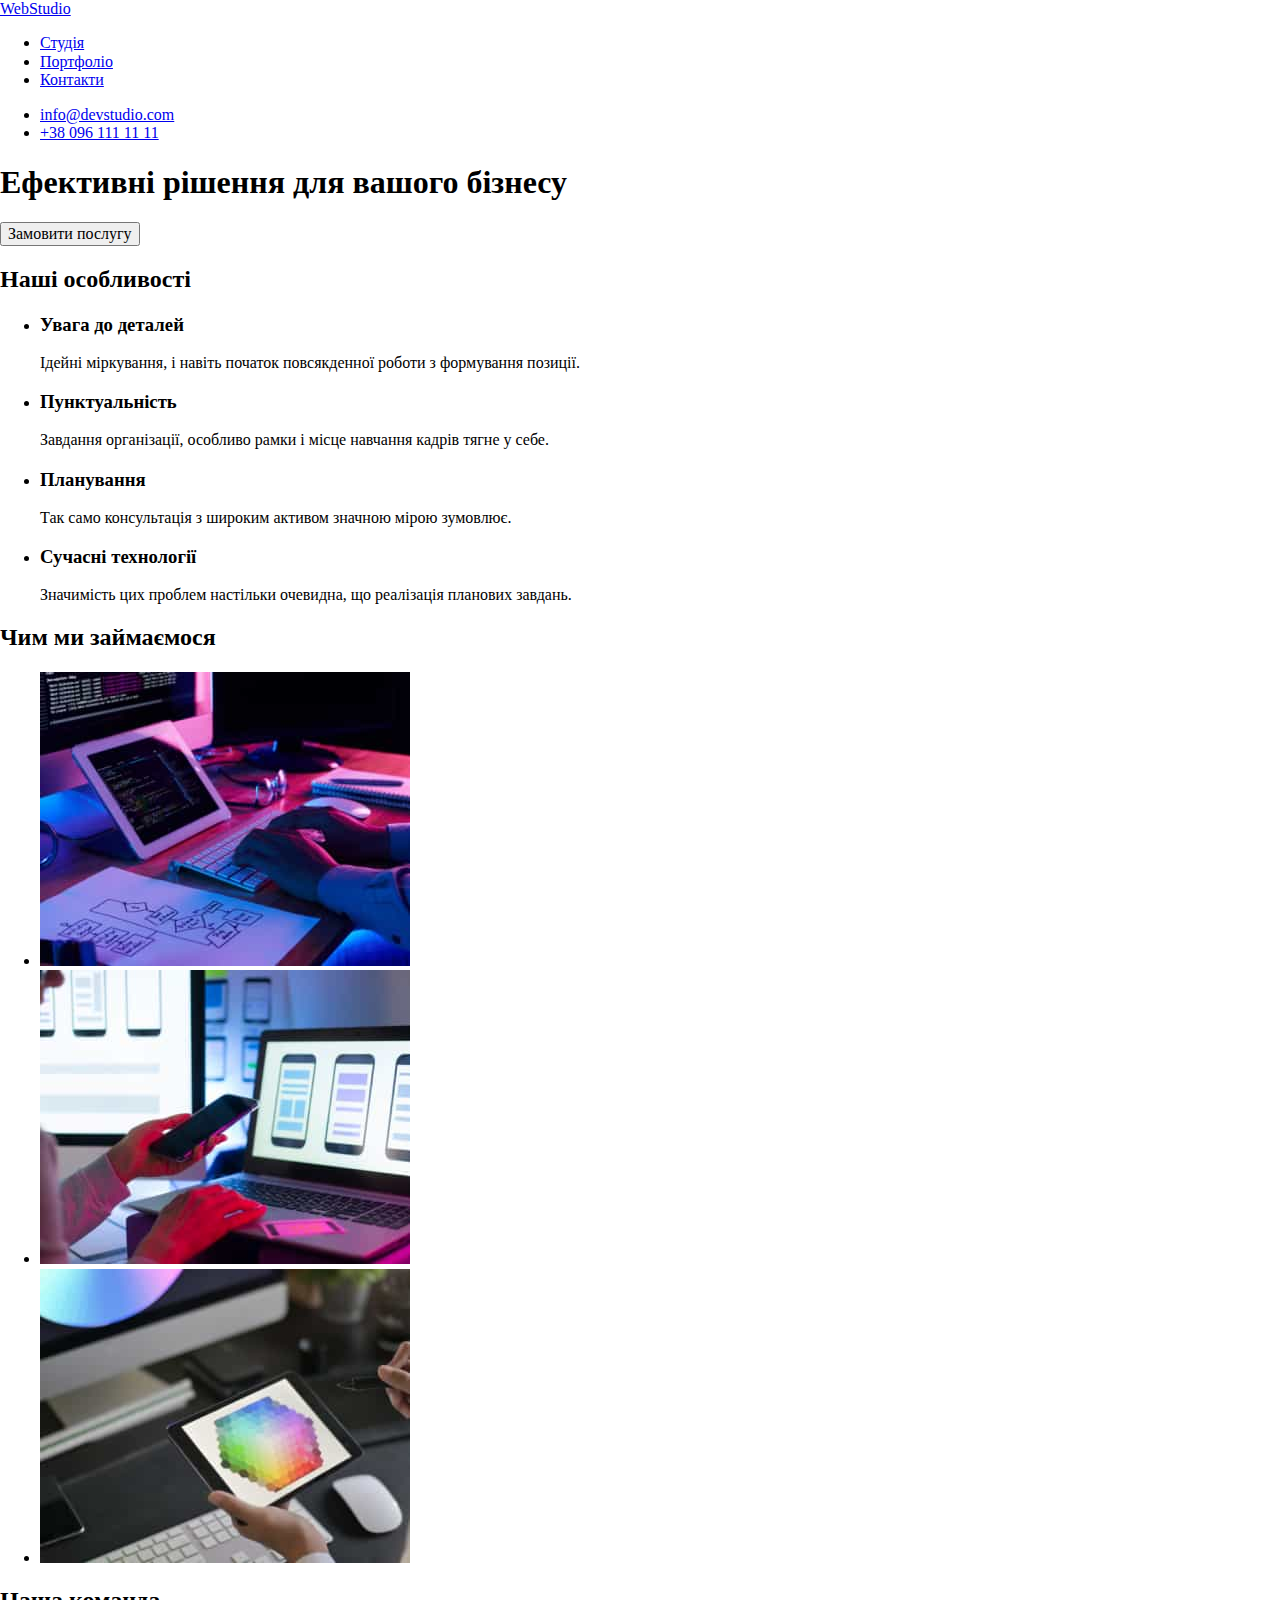
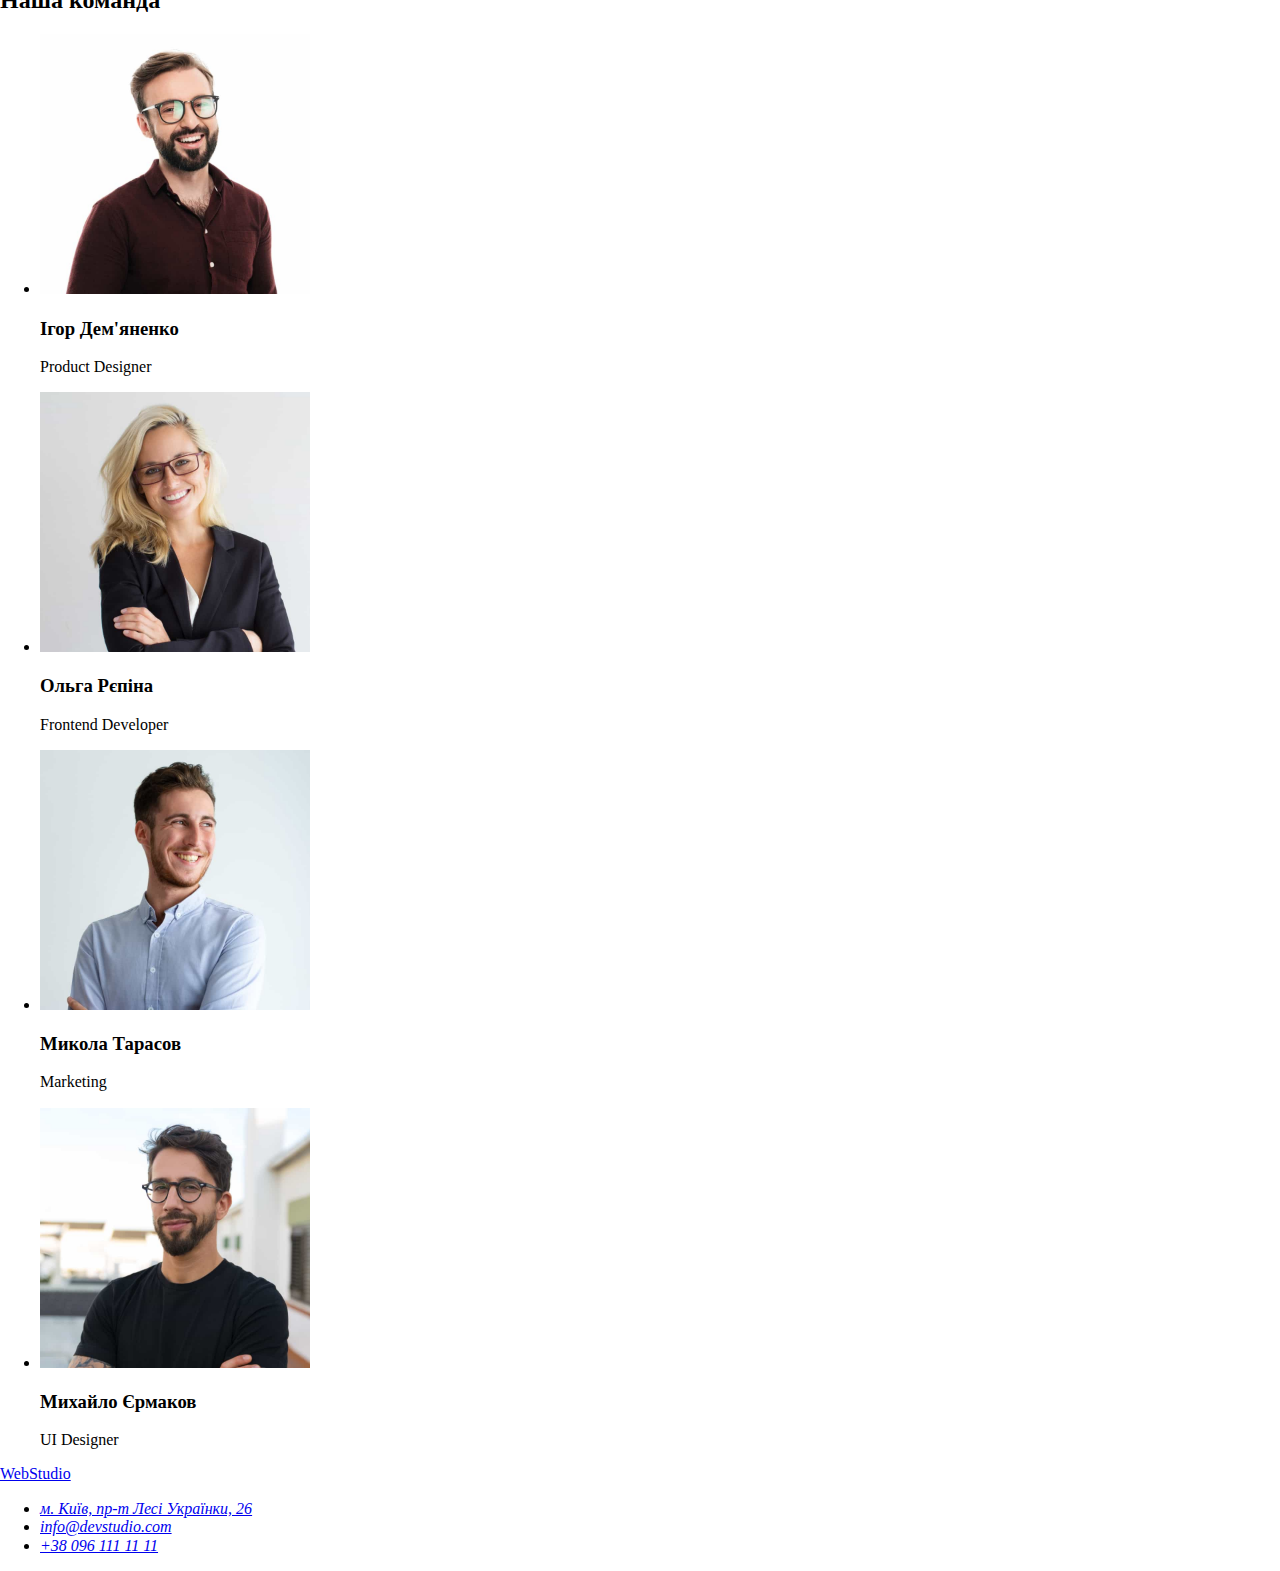
==== index.html @ aa43f4db "added changes" ====
<!--https://www.figma.com/file/1ehrLBauvVFu4mVhxsHzyZ/Web-Studio-(Version-2.1)?node-id=0%3A1-->
<!DOCTYPE html>
<html lang="uk">

<head>
    <meta charset="UTF-8">
    <meta http-equiv="X-UA-Compatible" content="IE=edge">
    <meta name="viewport" content="width=device-width, initial-scale=1.0">
    <link rel="stylesheet" href="./css/normalize.css">
    <link rel="stylesheet" href="./css/styles.css">
    <title>Document</title>
</head>

<body>
    <!-- Хедер -->
    <header>
        <nav>
            <a href="./index.html">WebStudio</a>
            <ul>
                <li><a href="./index.html">Студія</a></li>
                <li><a href="/portfolio.html">Портфоліо</a></li>
                <li><a href="#">Контакти</a></li>
            </ul>
            <ul>
                <li><a href="mailto:info@devstudio.com">info@devstudio.com</a></li>
                <li><a href="tel:+380961111111">+38 096 111 11 11</a></li>
            </ul>
        </nav>
    </header>
    
    <main>
        <!-- Герой -->
        <section>
            <h1>Ефективні рішення для вашого бізнесу</h1>
            <button type="button">Замовити послугу</button>
        </section>
        <!-- Наші особливості -->
        <section>
            <h2>Наші особливості</h2>
        <ul>
            <li>
                <h3>Увага до деталей</h3>
                <p>Ідейні міркування, і навіть початок повсякденної роботи з формування позиції.</p>
            </li>
            <li>
                <h3>Пунктуальність</h3>
                <p>Завдання організації, особливо рамки і місце навчання кадрів тягне у себе.</p>
            </li>
            <li>
                <h3>Планування</h3>
                <p>Так само консультація з широким активом значною мірою зумовлює.</p>
            </li>
            <li>
                <h3>Сучасні технології</h3>
                <p>Значимість цих проблем настільки очевидна, що реалізація планових завдань.</p>
            </li>
        </ul>
        </section>
        <!-- Чим ми займаємося -->
        <section>
                <h2>Чим ми займаємося</h2>
        <ul>
            <li><img src="./images/keyboard.jpeg" alt="Клавіатура" width="370"></li>
            <li><img src="./images/smartphone.jpeg" alt="Смартфон" width="370"></li>
            <li><img src="./images/tablet.jpeg" alt="Планшет" width="370"></li>
        </ul>
        </section>
        <!-- Наша команда -->
        <section>
        <h2>Наша команда</h2>
        <ul>
            <li>
                <img src="./images/demyanenko.jpeg" alt="Ігор Дем'яненко" width="270">
                <h3>Ігор Дем'яненко</h3>
                <p>Product Designer</p>
            </li>
            <li>
                <img src="./images/repina.jpeg" alt="Ольга Рєпіна" width="270">
                <h3>Ольга Рєпіна</h3>
                <p>Frontend Developer</p>
            </li>
            <li>
                <img src="./images/tarasov.jpeg" alt="Микола Тарасов" width="270">
                <h3>Микола Тарасов</h3>
                <p>Marketing</p>
            </li>
            <li>
                <img src="./images/ermakov.jpeg" alt="Михайло Єрмаков" width="270">
                <h3>Михайло Єрмаков</h3>
                <p>UI Designer</p>
            </li>
        </ul>
        </section>
    </main>
    <!-- Футер -->
    <footer>
        <a href="./index.html">WebStudio</a>
        <address>
            <ul>
                <li><a href="https://www.google.com/maps/place/Lesi+Ukrainky+Blvd,+26,+Kyiv,+02000/@50.4265807,30.5383858,17z/data=!3m1!4b1!4m5!3m4!1s0x40d4cf0e033ecbe9:0x57a4dffefec77da0!8m2!3d50.4265807!4d30.5383858"
                        target="_blank" rel="noreferrer noopener nofollow">м. Київ, пр-т Лесі Українки, 26</a></li>
                <li><a href="mailto:info@devstudio.com">info@devstudio.com</a></li>
                <li><a href="tel:+380961111111">+38 096 111 11 11</a></li>
            </ul>
        </address>
    </footer>
</body>
</html>
---- css/styles.css ----
:root {
    
}


/*index.html*/


/*portfolio.html*/
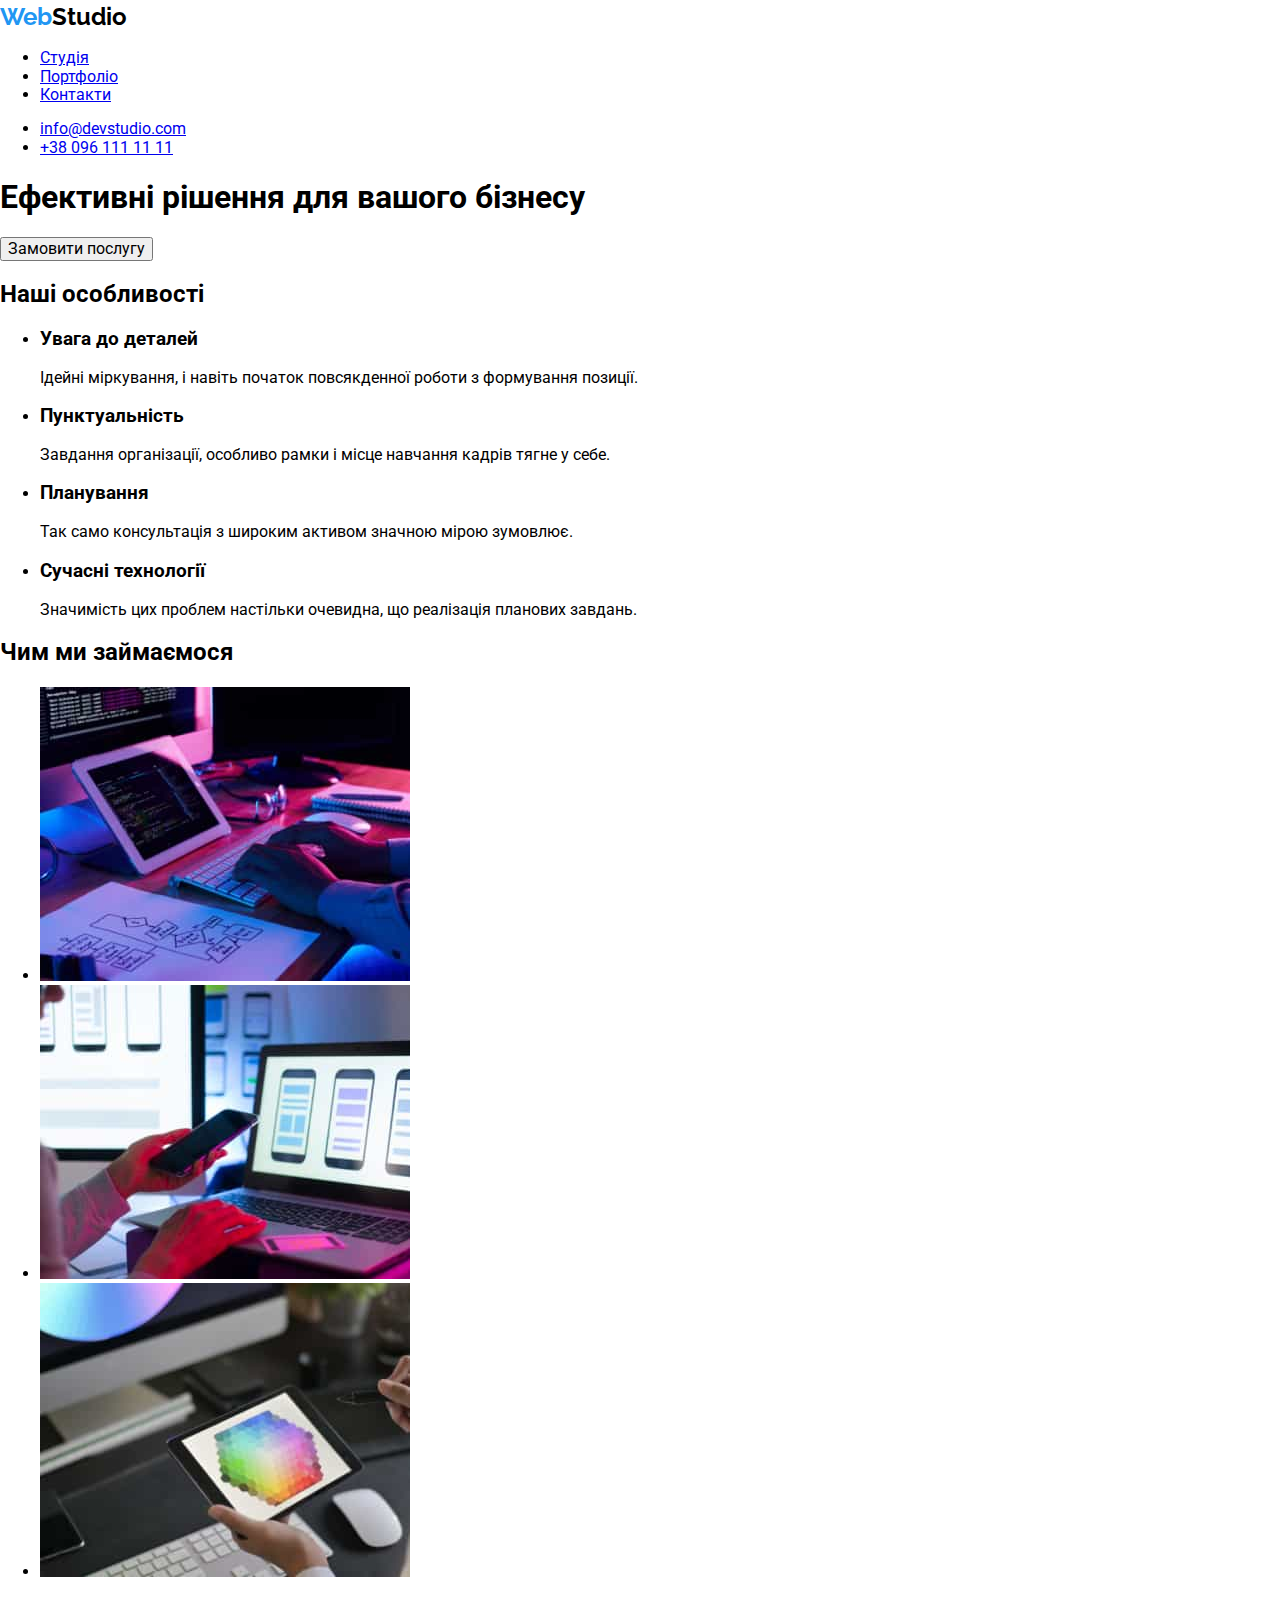
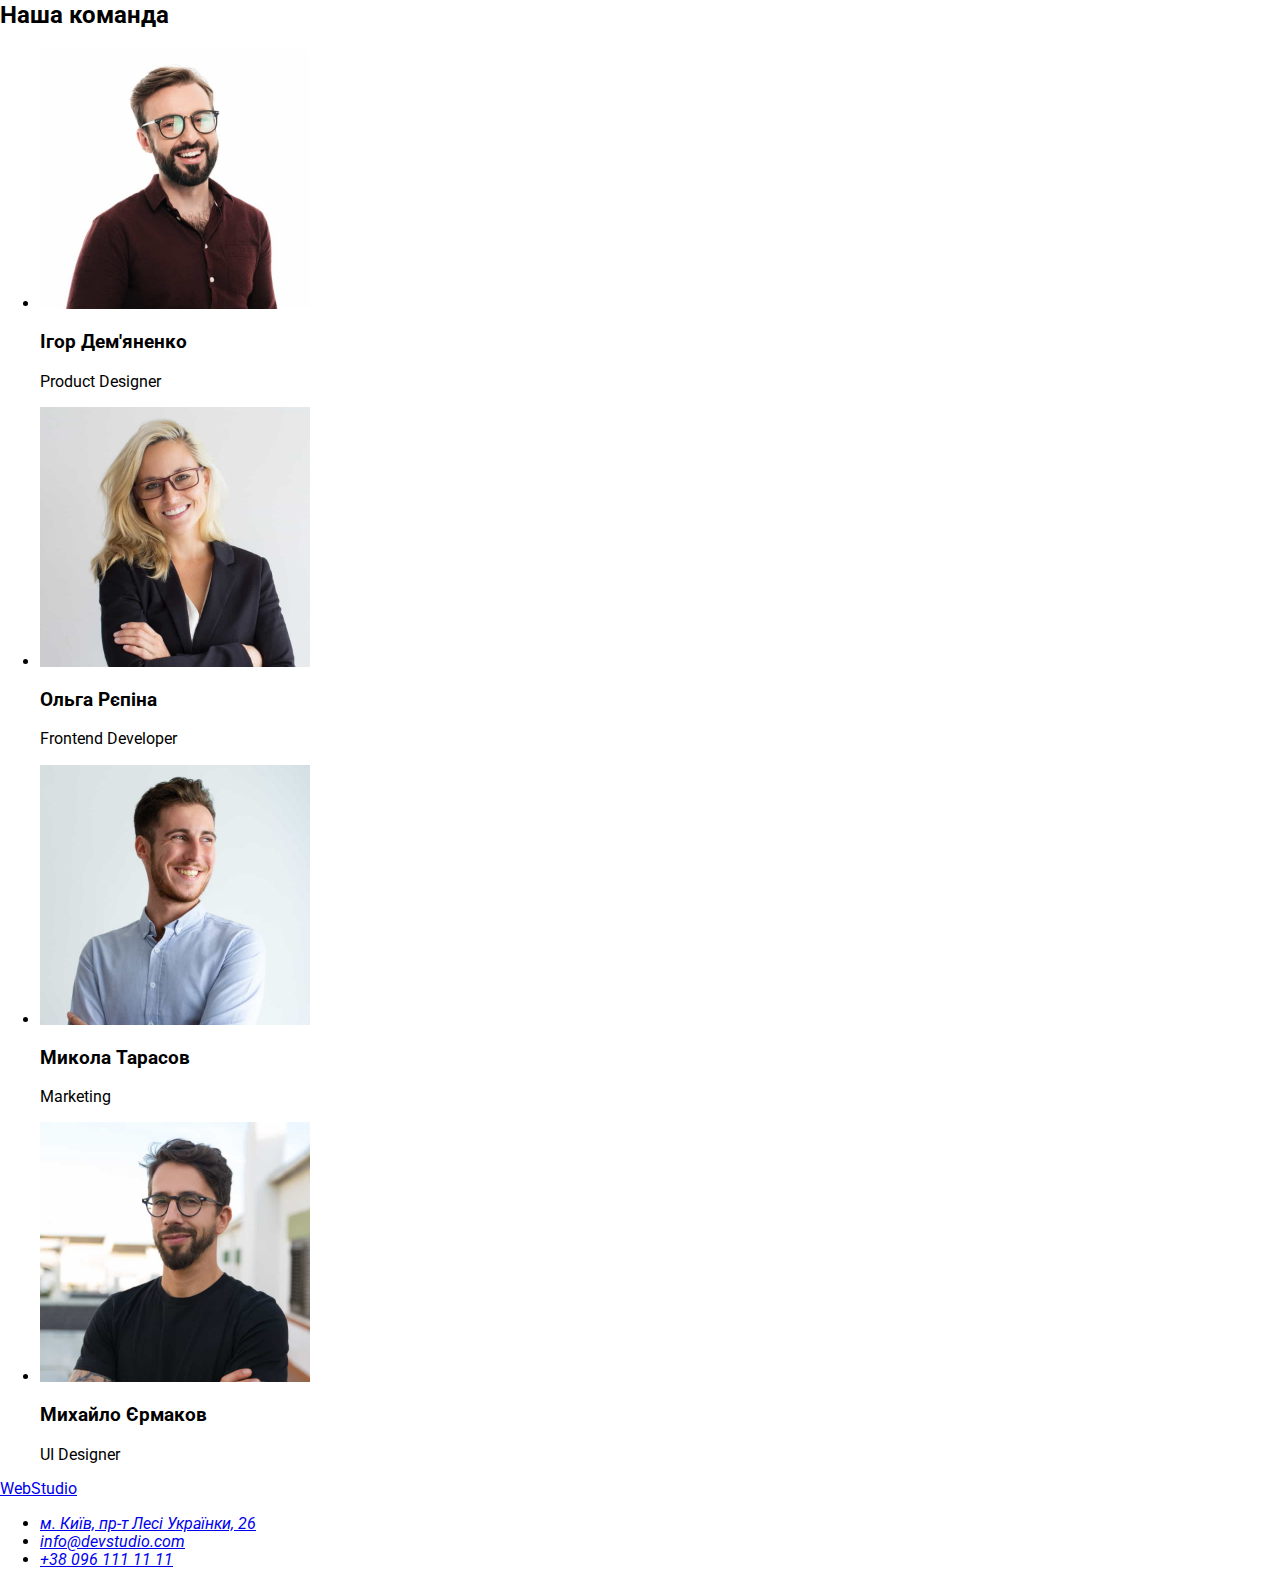
==== commit aff640d5: "css" ====
--- a/index.html
+++ b/index.html
@@ -7,6 +7,9 @@
     <meta http-equiv="X-UA-Compatible" content="IE=edge">
     <meta name="viewport" content="width=device-width, initial-scale=1.0">
     <link rel="stylesheet" href="./css/normalize.css">
+    <link rel="preconnect" href="https://fonts.googleapis.com">
+    <link rel="preconnect" href="https://fonts.gstatic.com" crossorigin>
+    <link href="https://fonts.googleapis.com/css2?family=Raleway:wght@700&family=Roboto:wght@400;500;700;900&display=swap" rel="stylesheet">
     <link rel="stylesheet" href="./css/styles.css">
     <title>Document</title>
 </head>
@@ -15,7 +18,7 @@
     <!-- Хедер -->
     <header>
         <nav>
-            <a href="./index.html">WebStudio</a>
+            <a href="./index.html" class="logo"><span class="logo-first-word">Web</span>Studio</a>
             <ul>
                 <li><a href="./index.html">Студія</a></li>
                 <li><a href="/portfolio.html">Портфоліо</a></li>
--- a/css/styles.css
+++ b/css/styles.css
@@ -1,9 +1,36 @@
-:root {
-    
+/* :root {
+
+} */
+
+body {
+font-family: 'Roboto', sans-serif;
 }
 
+/* Лого */
+.logo {
+    text-decoration: none;
+    font-family: 'Raleway', sans-serif;
+    font-weight: 700;
+    font-size: 24px;
+    line-height: 1.38;
+    color: #000000;
+}
+.logo-first-word {
+    color: #2196F3;
+}
 
-/*index.html*/
+/* Хедер */
 
 
-/*portfolio.html*/
+/* Футер */
+
+
+/* index.html */
+
+
+/* portfolio.html */
+
+/* font-family: 'Raleway',
+sans-serif;
+font-family: 'Roboto',
+sans-serif; */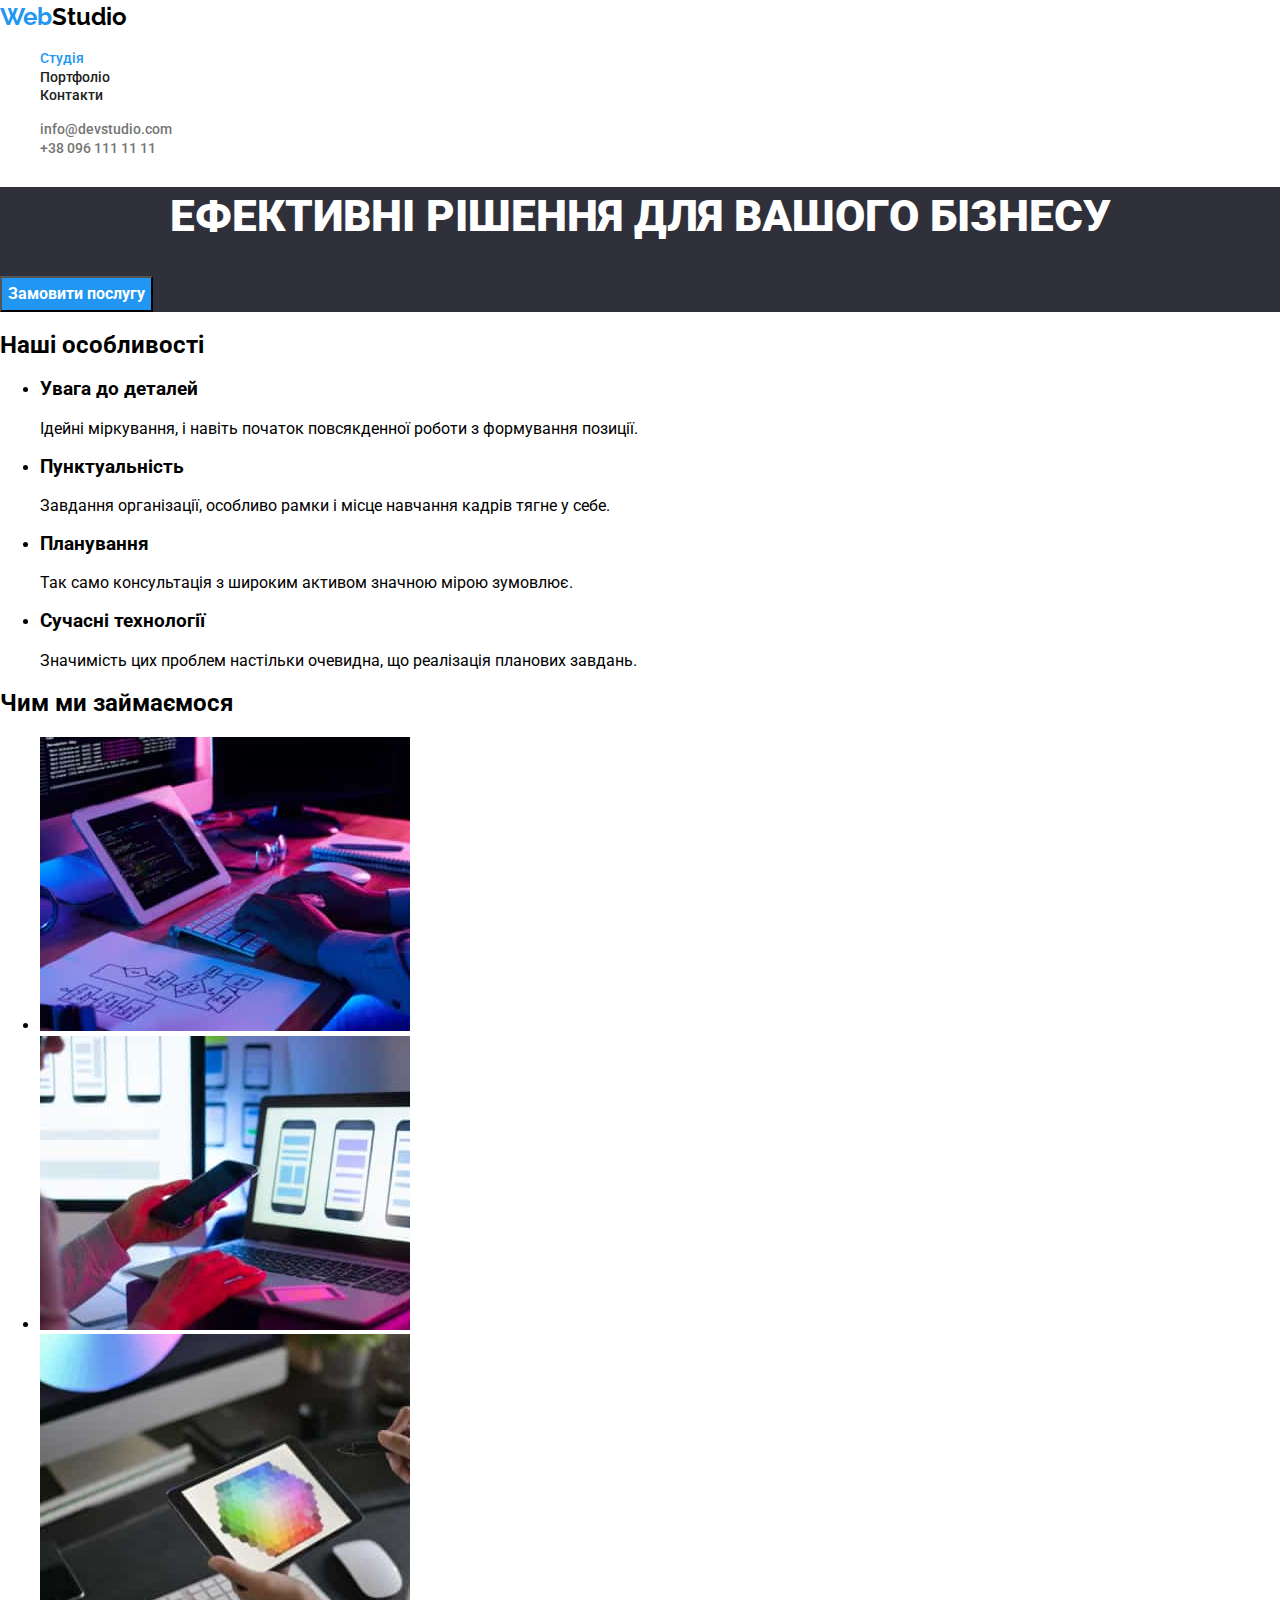
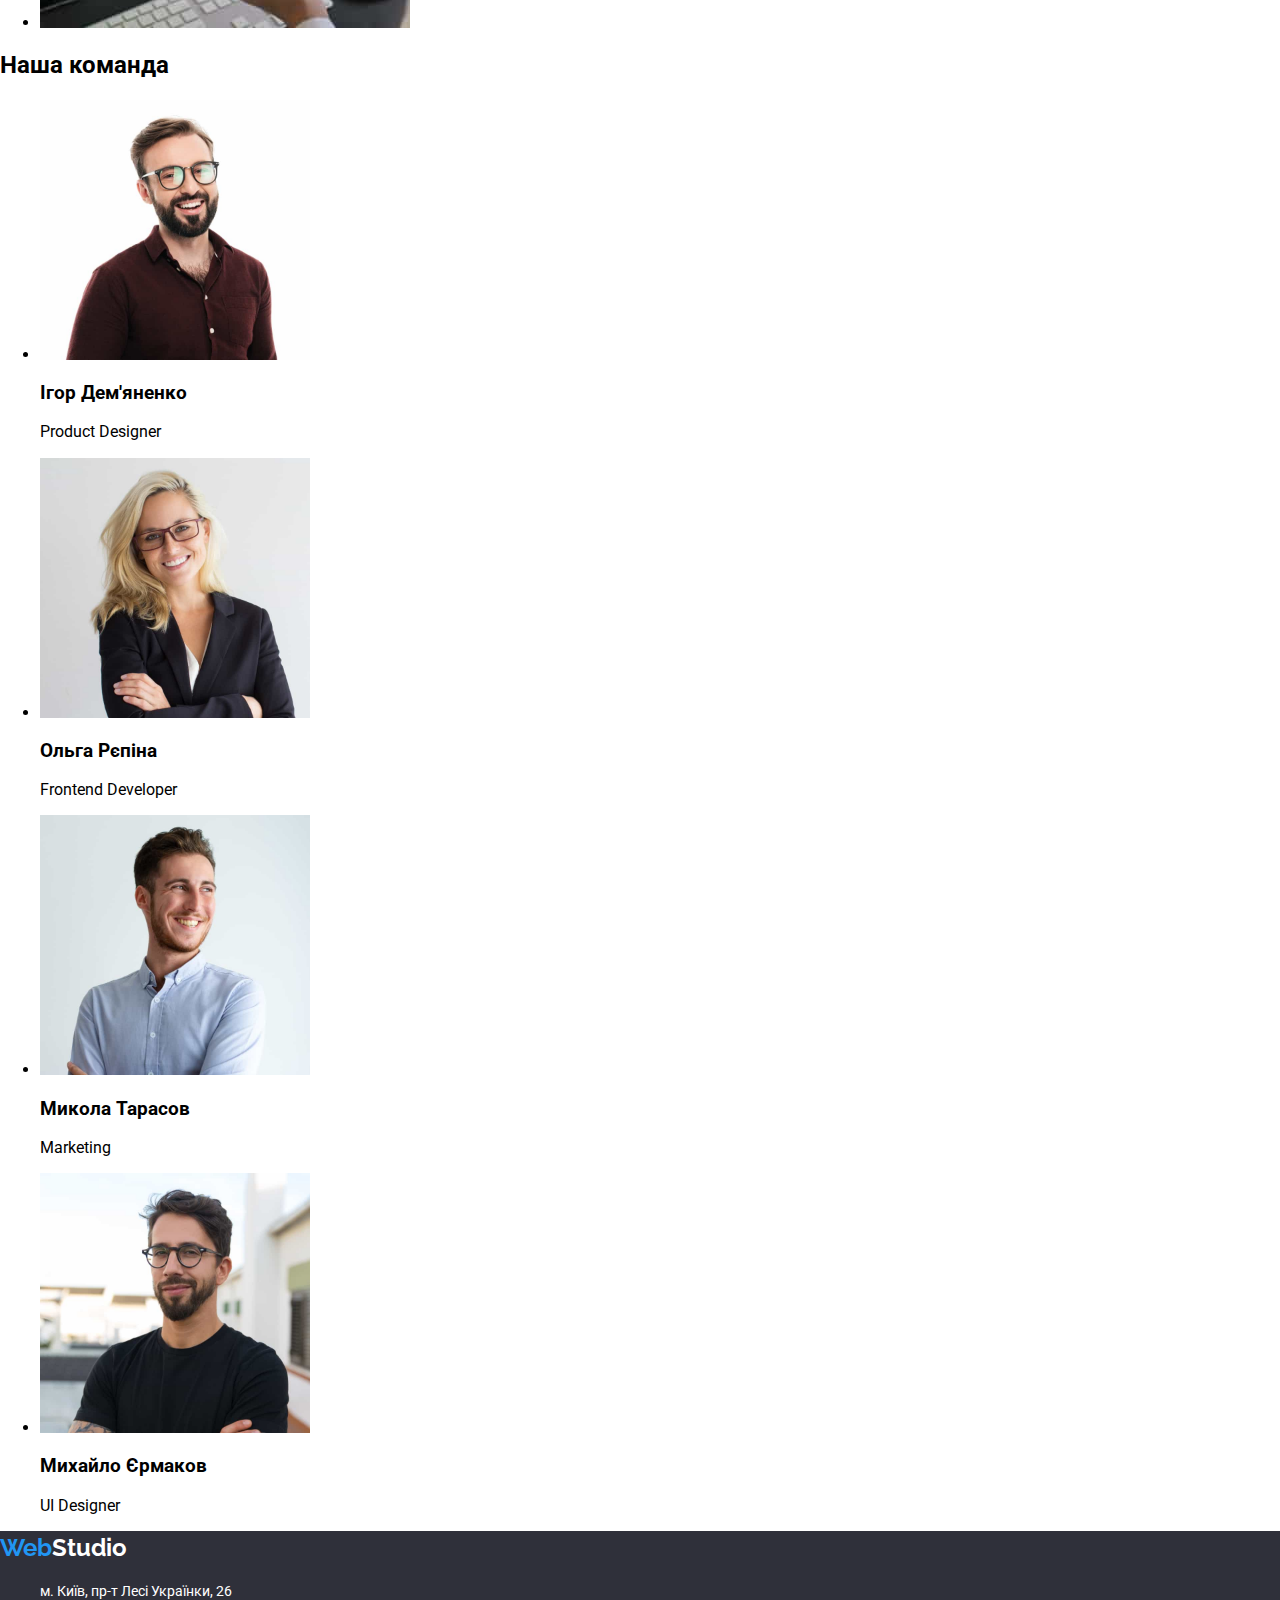
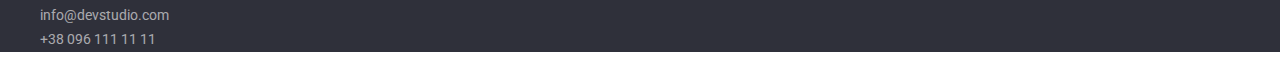
==== commit 9a3ea55b: "added styles" ====
--- a/index.html
+++ b/index.html
@@ -19,23 +19,23 @@
     <header>
         <nav>
             <a href="./index.html" class="logo"><span class="logo-first-word">Web</span>Studio</a>
-            <ul>
-                <li><a href="./index.html">Студія</a></li>
-                <li><a href="/portfolio.html">Портфоліо</a></li>
-                <li><a href="#">Контакти</a></li>
+            <ul class="header-link">
+                <li><a href="./index.html" class="header-link-nav current">Студія</a></li>
+                <li><a href="/portfolio.html" class="header-link-nav">Портфоліо</a></li>
+                <li><a href="#" class="header-link-nav">Контакти</a></li>
             </ul>
-            <ul>
-                <li><a href="mailto:info@devstudio.com">info@devstudio.com</a></li>
-                <li><a href="tel:+380961111111">+38 096 111 11 11</a></li>
+            <ul class="header-link">
+                <li><a href="mailto:info@devstudio.com" class="header-link-item">info@devstudio.com</a></li>
+                <li><a href="tel:+380961111111" class="header-link-item">+38 096 111 11 11</a></li>
             </ul>
         </nav>
     </header>
     
     <main>
         <!-- Герой -->
-        <section>
-            <h1>Ефективні рішення для вашого бізнесу</h1>
-            <button type="button">Замовити послугу</button>
+        <section class="title">
+            <h1 class="hero-title">Ефективні рішення для вашого бізнесу</h1>
+            <button type="button" class="hero-button">Замовити послугу</button>
         </section>
         <!-- Наші особливості -->
         <section>
@@ -95,15 +95,16 @@
         </ul>
         </section>
     </main>
+
     <!-- Футер -->
-    <footer>
-        <a href="./index.html">WebStudio</a>
+    <footer class="footer">
+        <a href="./index.html" class="logo"><span class="logo-first-word">Web</span><span class="logo-second-word">Studio</span></a>
         <address>
-            <ul>
+            <ul class="footer-link">
                 <li><a href="https://www.google.com/maps/place/Lesi+Ukrainky+Blvd,+26,+Kyiv,+02000/@50.4265807,30.5383858,17z/data=!3m1!4b1!4m5!3m4!1s0x40d4cf0e033ecbe9:0x57a4dffefec77da0!8m2!3d50.4265807!4d30.5383858"
-                        target="_blank" rel="noreferrer noopener nofollow">м. Київ, пр-т Лесі Українки, 26</a></li>
-                <li><a href="mailto:info@devstudio.com">info@devstudio.com</a></li>
-                <li><a href="tel:+380961111111">+38 096 111 11 11</a></li>
+                        target="_blank" rel="noreferrer noopener nofollow" class="footer-link-location">м. Київ, пр-т Лесі Українки, 26</a></li>
+                <li><a href="mailto:info@devstudio.com" class="footer-link-item">info@devstudio.com</a></li>
+                <li><a href="tel:+380961111111" class="footer-link-item">+38 096 111 11 11</a></li>
             </ul>
         </address>
     </footer>
--- a/css/styles.css
+++ b/css/styles.css
@@ -3,10 +3,10 @@
 } */
 
 body {
-font-family: 'Roboto', sans-serif;
+    font-family: 'Roboto', sans-serif;
 }
 
-/* Лого */
+/* Хедер */
 .logo {
     text-decoration: none;
     font-family: 'Raleway', sans-serif;
@@ -16,21 +16,93 @@
     color: #000000;
 }
 .logo-first-word {
+    color: #2196F3; 
+}
+.header-link {
+    list-style: none;
+}
+.header-link-nav {
+    text-decoration: none;
+    font-family: 'Roboto', sans-serif;
+    font-weight: 500;
+    font-size: 14px;
+    line-height: 1.17;
+    color: #212121;
+}
+.header-link-nav:hover, .header-link-nav:focus {
+    color: #2196F3;
+}
+.header-link-item {
+    text-decoration: none;
+    font-family: 'Roboto', sans-serif;
+    font-weight: 500;
+    font-size: 14px;
+    line-height: 1.17;
+    color: #757575;
+}
+.header-link-item:hover, .header-link-item:focus {
+    color: #2196F3;
+}
+.header-link-nav.current {
     color: #2196F3;
 }
 
-/* Хедер */
-
-
 /* Футер */
-
+.footer {
+    background-color: #2F303A;;
+}
+.logo-second-word {
+    color: #FFFFFF;
+}
+.footer-link {
+    list-style: none;
+    font-style: normal;
+}
+.footer-link-location {
+    text-decoration: none;
+    font-family: 'Roboto', sans-serif;
+    font-weight: 400;
+    font-size: 14px;
+    line-height: 1.71;
+    color: #FFFFFF;
+}
+.footer-link-item {
+    text-decoration: none;
+    font-family: 'Roboto', sans-serif;
+    font-weight: 400;
+    font-size: 14px;
+    line-height: 1.71;
+    color: #FFFFFF99;
+}
+.footer-link-location:hover, .footer-link-location:focus {
+    color: #2196F3;
+}
+.footer-link-item:hover, .footer-link-item:focus {
+    color: #2196F3;
+}
 
 /* index.html */
-
+.title {
+    background-color: #2F303A;
+}
+.hero-title {
+    text-transform: uppercase;
+    text-align: center;
+    font-family: 'Roboto', sans-serif;
+    font-weight: 900;
+    font-size: 44px;
+    line-height: 1.36;
+    color: #FFFFFF;
+}
+.hero-button {
+    cursor: pointer;
+    font-family: 'Roboto', sans-serif;
+    font-weight: 700;
+    font-size: 16px;
+    line-height: 1.88;
+    color: #FFFFFF;
+    background-color: #2196F3;
+}
 
 /* portfolio.html */
 
-/* font-family: 'Raleway',
-sans-serif;
-font-family: 'Roboto',
-sans-serif; */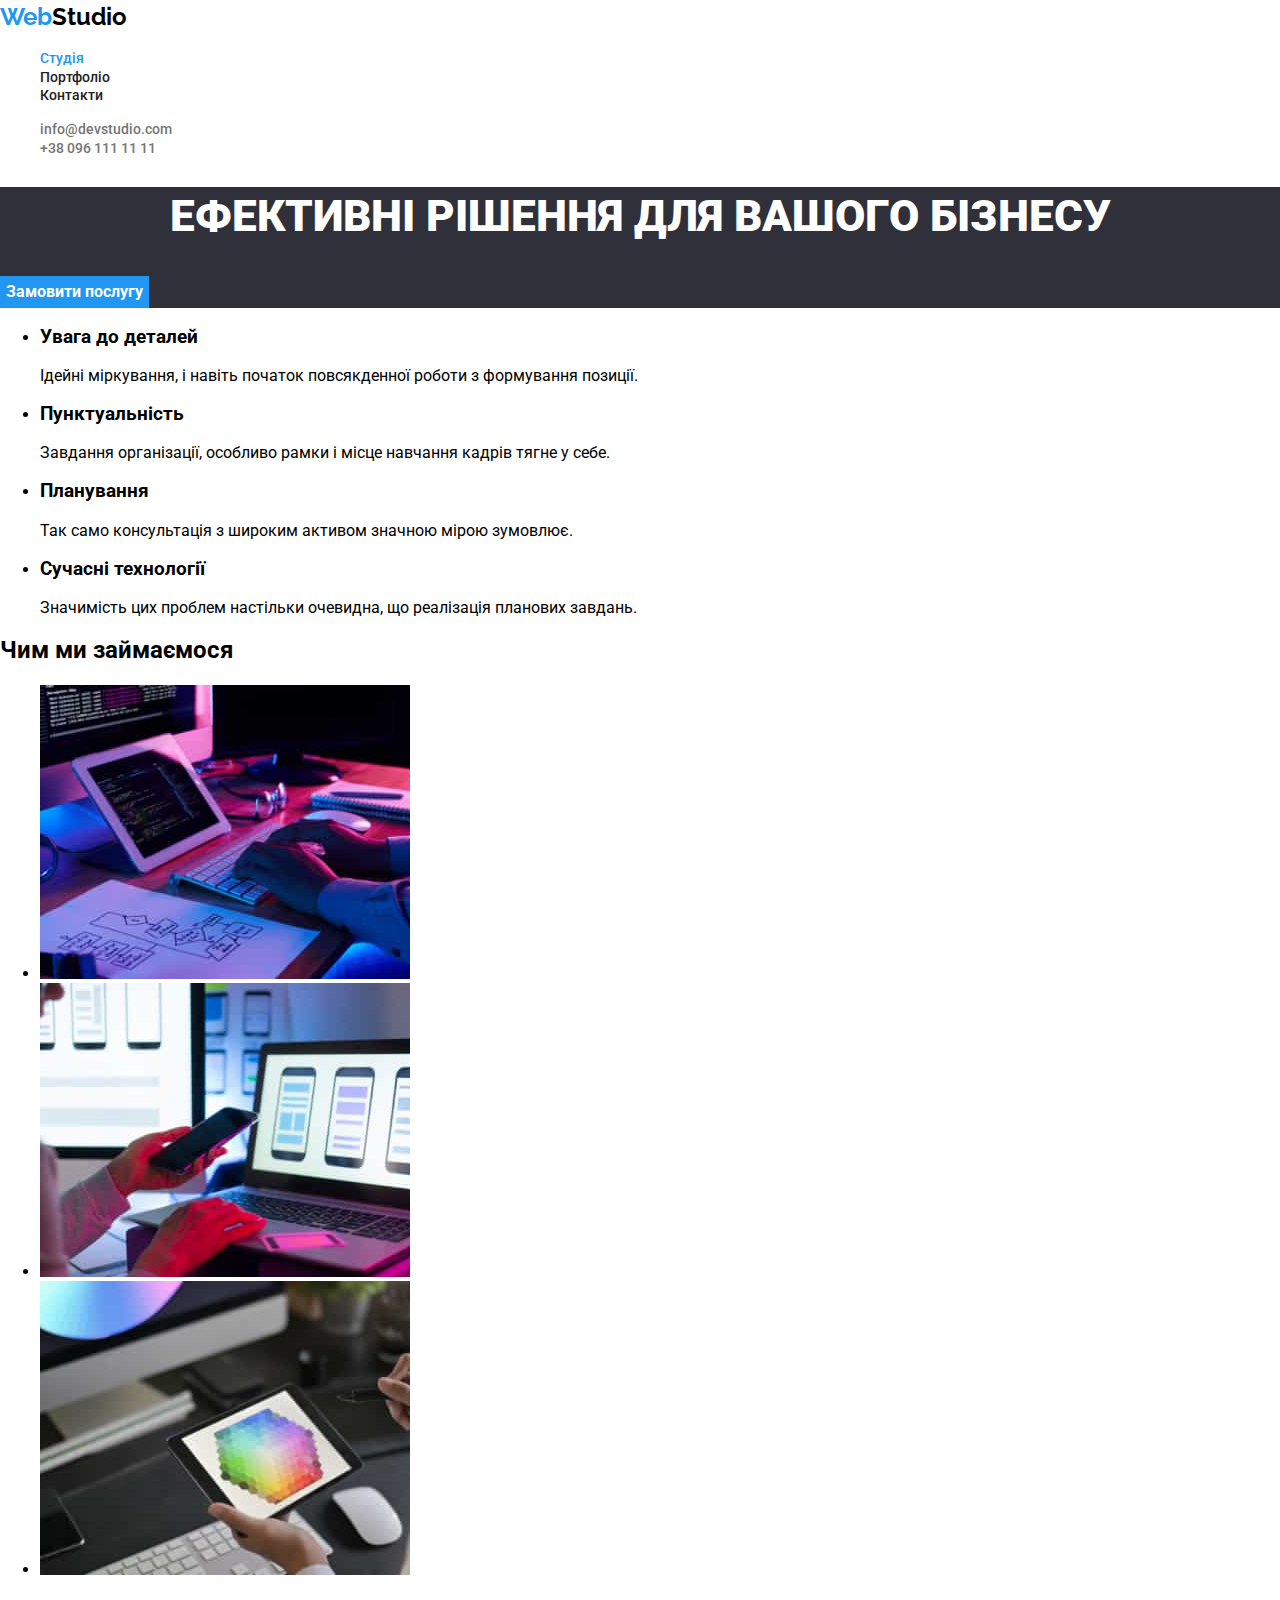
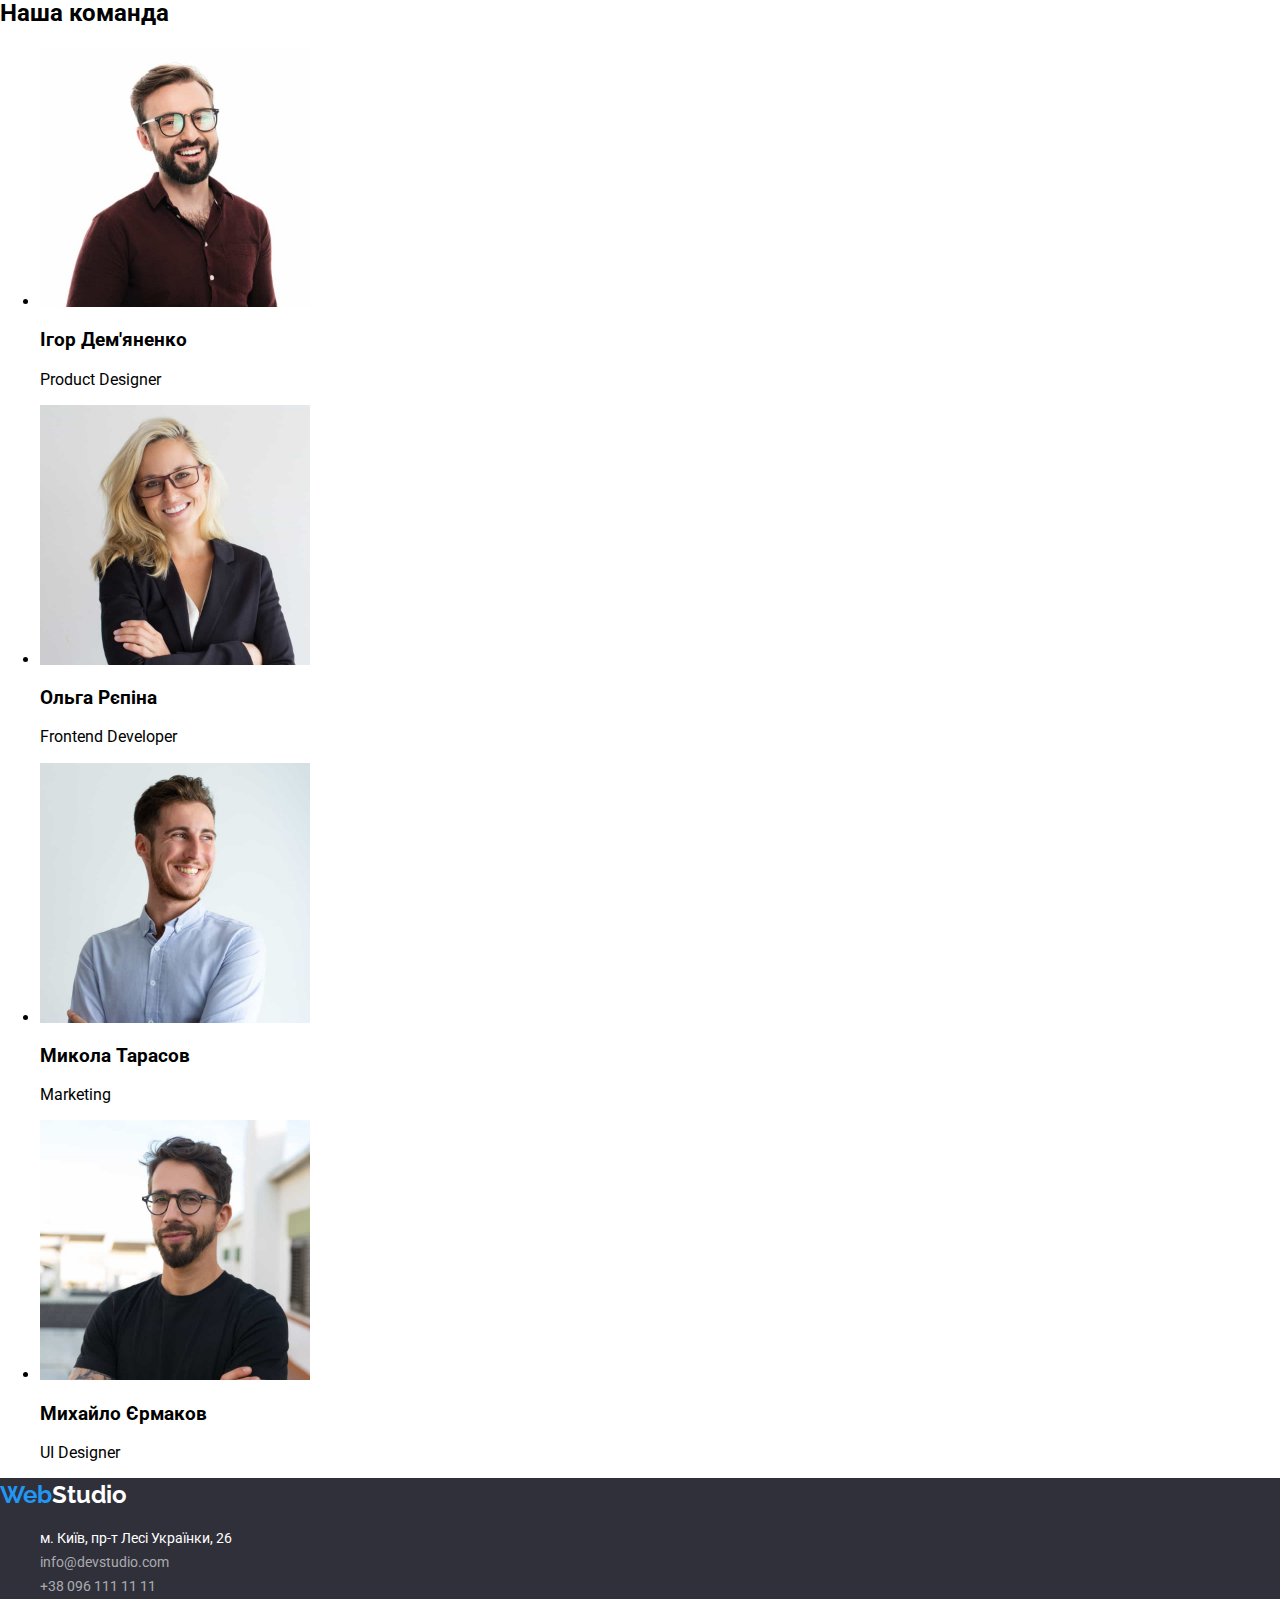
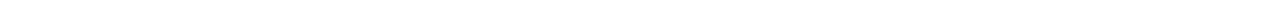
==== commit 194a9a53: "changes" ====
--- a/index.html
+++ b/index.html
@@ -39,7 +39,7 @@
         </section>
         <!-- Наші особливості -->
         <section>
-            <h2>Наші особливості</h2>
+            <h2 class="visually-hidden">Наші особливості</h2>
         <ul>
             <li>
                 <h3>Увага до деталей</h3>
--- a/css/styles.css
+++ b/css/styles.css
@@ -96,6 +96,7 @@
 }
 .hero-button {
     cursor: pointer;
+    border: none;
     font-family: 'Roboto', sans-serif;
     font-weight: 700;
     font-size: 16px;
@@ -103,6 +104,26 @@
     color: #FFFFFF;
     background-color: #2196F3;
 }
+.hero-button:hover, .hero-button:focus {
+    background-color: #188CE8;
+}
+.visually-hidden {
+    position: absolute;
+    white-space: nowrap;
+    width: 1px;
+    height: 1px;
+    overflow: hidden;
+    border: 0;
+    padding: 0;
+    clip: rect(0 0 0 0);
+    clip-path: inset(50%);
+    margin: -1px;
+}
+
+
+
+
+
 
 /* portfolio.html */
 
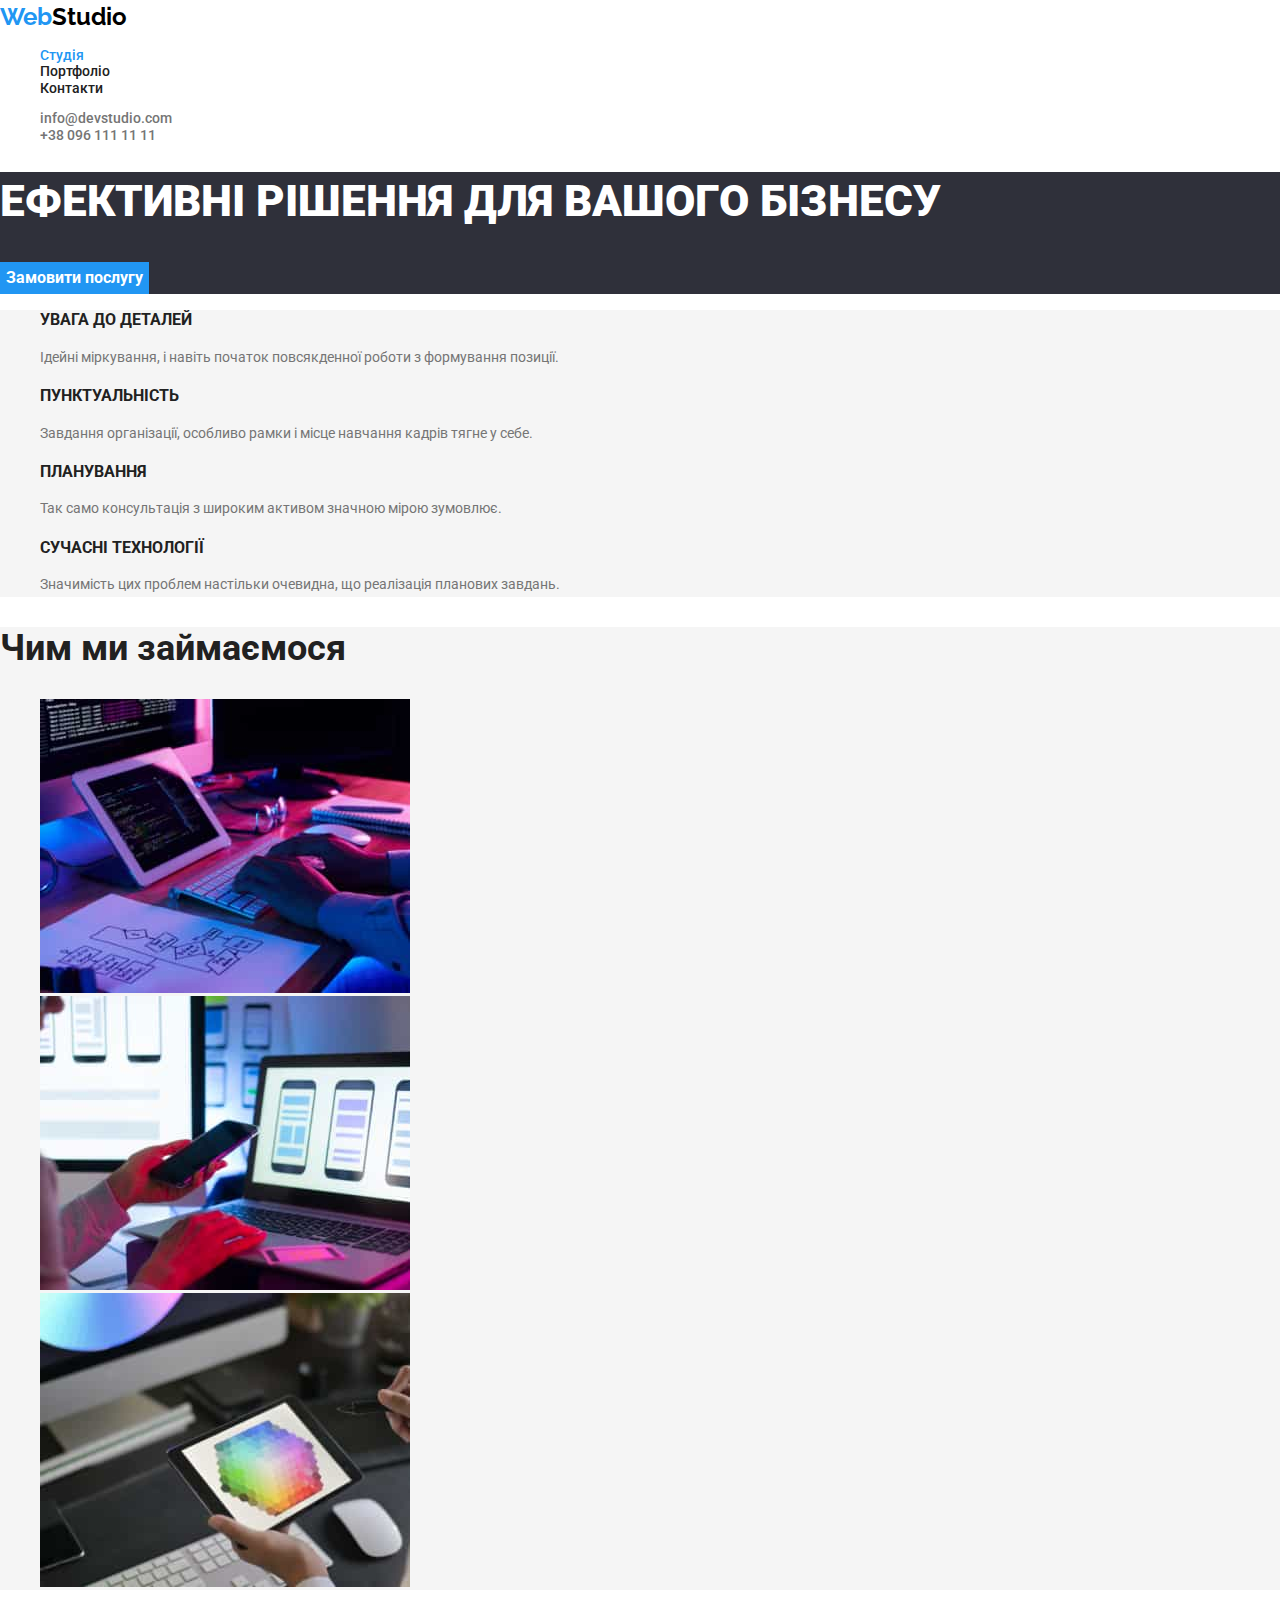
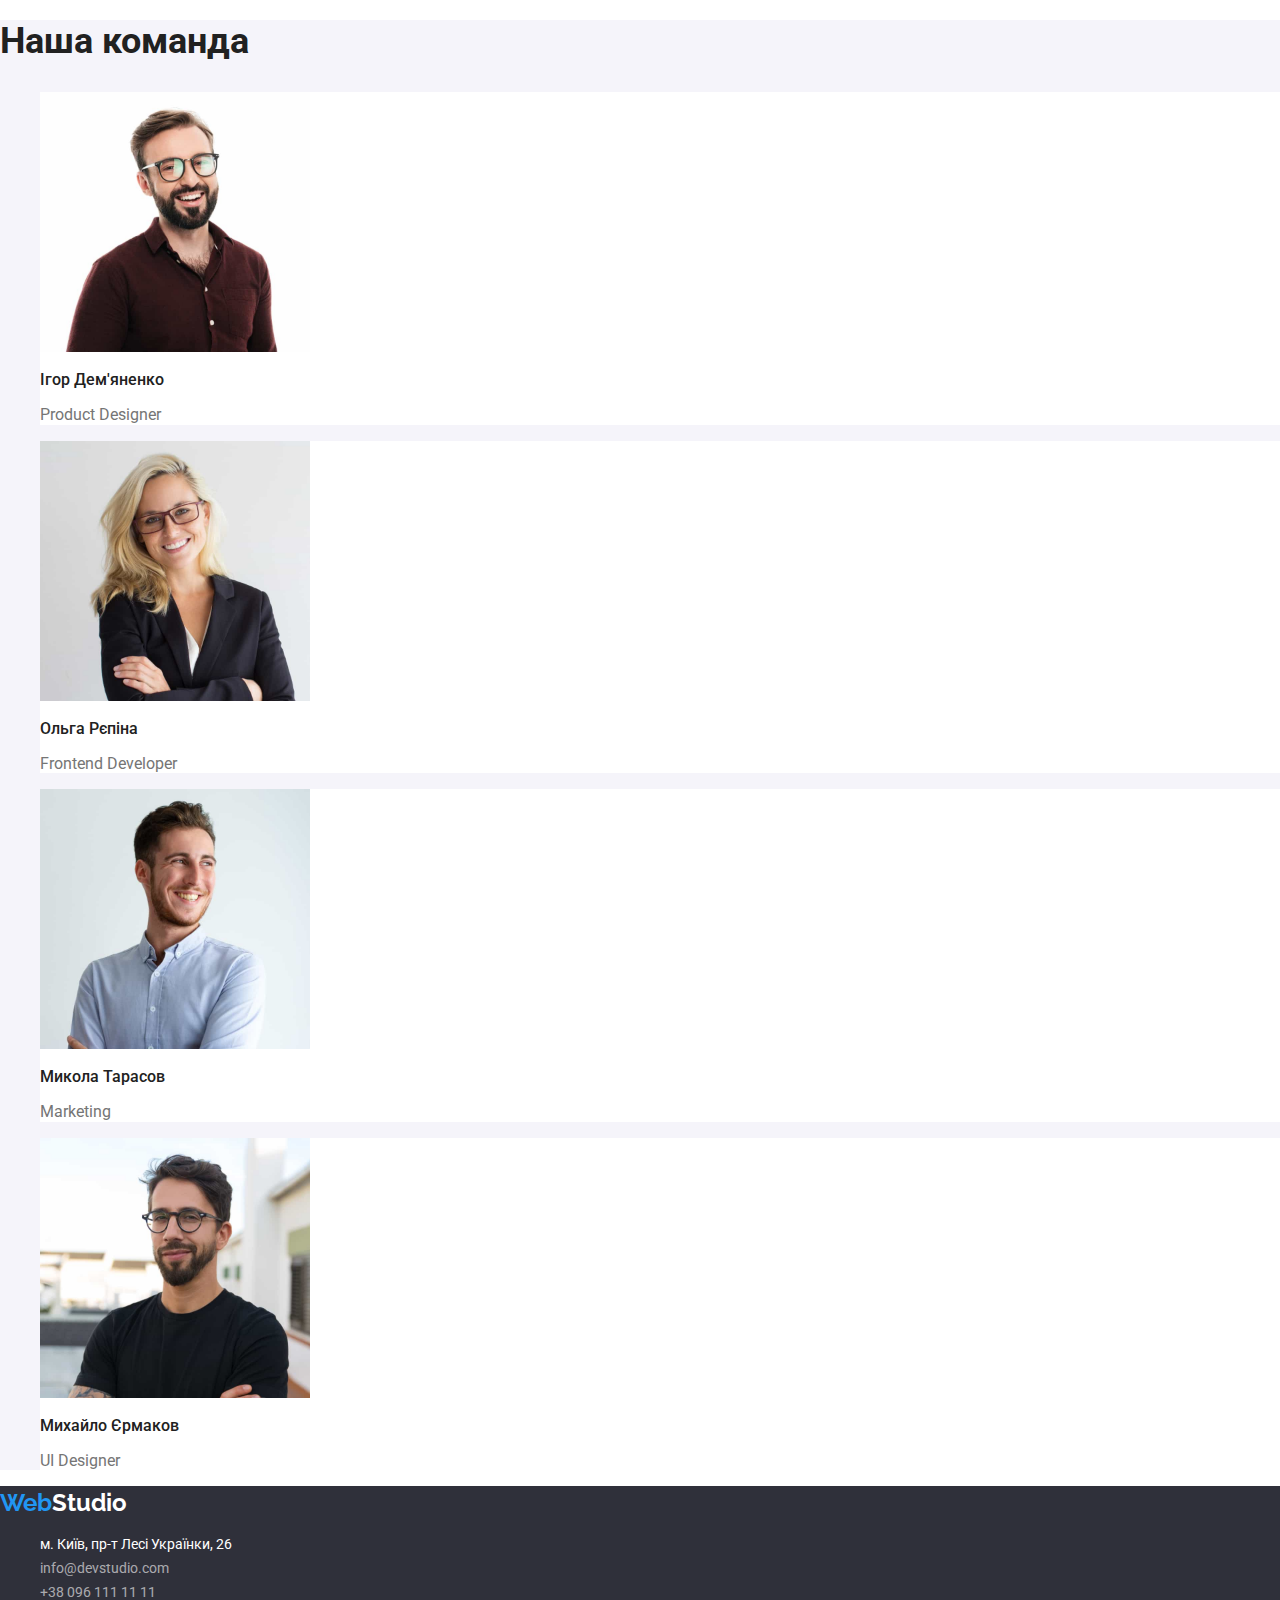
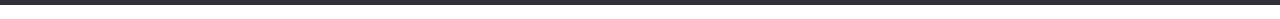
==== commit 6ce3b27d: "almost done" ====
--- a/index.html
+++ b/index.html
@@ -16,15 +16,15 @@
 
 <body>
     <!-- Хедер -->
-    <header>
+    <header class="header">
         <nav>
             <a href="./index.html" class="logo"><span class="logo-first-word">Web</span>Studio</a>
-            <ul class="header-link">
+            <ul class="list">
                 <li><a href="./index.html" class="header-link-nav current">Студія</a></li>
                 <li><a href="/portfolio.html" class="header-link-nav">Портфоліо</a></li>
                 <li><a href="#" class="header-link-nav">Контакти</a></li>
             </ul>
-            <ul class="header-link">
+            <ul class="list">
                 <li><a href="mailto:info@devstudio.com" class="header-link-item">info@devstudio.com</a></li>
                 <li><a href="tel:+380961111111" class="header-link-item">+38 096 111 11 11</a></li>
             </ul>
@@ -38,59 +38,59 @@
             <button type="button" class="hero-button">Замовити послугу</button>
         </section>
         <!-- Наші особливості -->
-        <section>
+        <section class="main-content">
             <h2 class="visually-hidden">Наші особливості</h2>
-        <ul>
+        <ul class="list">
             <li>
-                <h3>Увага до деталей</h3>
-                <p>Ідейні міркування, і навіть початок повсякденної роботи з формування позиції.</p>
+                <h3 class="subtitle">Увага до деталей</h3>
+                <p class="text">Ідейні міркування, і навіть початок повсякденної роботи з формування позиції.</p>
             </li>
             <li>
-                <h3>Пунктуальність</h3>
-                <p>Завдання організації, особливо рамки і місце навчання кадрів тягне у себе.</p>
+                <h3 class="subtitle">Пунктуальність</h3>
+                <p class="text">Завдання організації, особливо рамки і місце навчання кадрів тягне у себе.</p>
             </li>
             <li>
-                <h3>Планування</h3>
-                <p>Так само консультація з широким активом значною мірою зумовлює.</p>
+                <h3 class="subtitle">Планування</h3>
+                <p class="text">Так само консультація з широким активом значною мірою зумовлює.</p>
             </li>
             <li>
-                <h3>Сучасні технології</h3>
-                <p>Значимість цих проблем настільки очевидна, що реалізація планових завдань.</p>
+                <h3 class="subtitle">Сучасні технології</h3>
+                <p class="text">Значимість цих проблем настільки очевидна, що реалізація планових завдань.</p>
             </li>
         </ul>
         </section>
         <!-- Чим ми займаємося -->
-        <section>
-                <h2>Чим ми займаємося</h2>
-        <ul>
+        <section class="main-content">
+                <h2 class="post-title">Чим ми займаємося</h2>
+        <ul class="list">
             <li><img src="./images/keyboard.jpeg" alt="Клавіатура" width="370"></li>
             <li><img src="./images/smartphone.jpeg" alt="Смартфон" width="370"></li>
             <li><img src="./images/tablet.jpeg" alt="Планшет" width="370"></li>
         </ul>
         </section>
         <!-- Наша команда -->
-        <section>
-        <h2>Наша команда</h2>
-        <ul>
-            <li>
+        <section class="team-section">
+        <h2 class="post-title">Наша команда</h2>
+        <ul class="list">
+            <li class="team-member-card">
                 <img src="./images/demyanenko.jpeg" alt="Ігор Дем'яненко" width="270">
-                <h3>Ігор Дем'яненко</h3>
-                <p>Product Designer</p>
+                <h3 class="team-member-name">Ігор Дем'яненко</h3>
+                <p class="team-member-position">Product Designer</p>
             </li>
-            <li>
+            <li class="team-member-card">
                 <img src="./images/repina.jpeg" alt="Ольга Рєпіна" width="270">
-                <h3>Ольга Рєпіна</h3>
-                <p>Frontend Developer</p>
+                <h3 class="team-member-name">Ольга Рєпіна</h3>
+                <p class="team-member-position">Frontend Developer</p>
             </li>
-            <li>
+            <li class="team-member-card">
                 <img src="./images/tarasov.jpeg" alt="Микола Тарасов" width="270">
-                <h3>Микола Тарасов</h3>
-                <p>Marketing</p>
+                <h3 class="team-member-name">Микола Тарасов</h3>
+                <p class="team-member-position">Marketing</p>
             </li>
-            <li>
+            <li class="team-member-card">
                 <img src="./images/ermakov.jpeg" alt="Михайло Єрмаков" width="270">
-                <h3>Михайло Єрмаков</h3>
-                <p>UI Designer</p>
+                <h3 class="team-member-name">Михайло Єрмаков</h3>
+                <p class="team-member-position">UI Designer</p>
             </li>
         </ul>
         </section>
@@ -100,7 +100,7 @@
     <footer class="footer">
         <a href="./index.html" class="logo"><span class="logo-first-word">Web</span><span class="logo-second-word">Studio</span></a>
         <address>
-            <ul class="footer-link">
+            <ul class="list">
                 <li><a href="https://www.google.com/maps/place/Lesi+Ukrainky+Blvd,+26,+Kyiv,+02000/@50.4265807,30.5383858,17z/data=!3m1!4b1!4m5!3m4!1s0x40d4cf0e033ecbe9:0x57a4dffefec77da0!8m2!3d50.4265807!4d30.5383858"
                         target="_blank" rel="noreferrer noopener nofollow" class="footer-link-location">м. Київ, пр-т Лесі Українки, 26</a></li>
                 <li><a href="mailto:info@devstudio.com" class="footer-link-item">info@devstudio.com</a></li>
--- a/css/styles.css
+++ b/css/styles.css
@@ -1,111 +1,114 @@
-/* :root {
-
-} */
+:root {    
+    --primary-background-color: #F5F5F5;
+    --secondary-background-color: #2F303A;
+    --header-background-color: #FFFFFF;
+    --another-background-color: #F5F4FA;
+    --button-background-focus: #188CE8;
+    --accent-color: #2196F3;
+    --primary-white-color: #FFFFFF;
+    --primary-black-color: #000000;
+    --footer-location-color: #FFFFFF99;
+    --primary-text-color: #212121;
+    --secondary-text-color: #757575;
+}
 
 body {
     font-family: 'Roboto', sans-serif;
+    font-size: 14px;
+    font-weight: 400;
+    color: var(--primary-text-color);
+}
+.list {
+    list-style: none;
+    font-style: normal;
 }
 
 /* Хедер */
+.header {
+    background-color: var(--header-background-color);
+}
 .logo {
     text-decoration: none;
     font-family: 'Raleway', sans-serif;
     font-weight: 700;
     font-size: 24px;
     line-height: 1.38;
-    color: #000000;
+    color: var(--primary-black-color);
 }
 .logo-first-word {
-    color: #2196F3; 
-}
-.header-link {
-    list-style: none;
+    color: var(--accent-color); 
 }
 .header-link-nav {
     text-decoration: none;
-    font-family: 'Roboto', sans-serif;
     font-weight: 500;
-    font-size: 14px;
     line-height: 1.17;
-    color: #212121;
+    color: var(--primary-text-color);
 }
 .header-link-nav:hover, .header-link-nav:focus {
-    color: #2196F3;
+    color: var(--accent-color);
 }
 .header-link-item {
     text-decoration: none;
-    font-family: 'Roboto', sans-serif;
     font-weight: 500;
-    font-size: 14px;
     line-height: 1.17;
-    color: #757575;
+    color: var(--secondary-text-color);
 }
 .header-link-item:hover, .header-link-item:focus {
-    color: #2196F3;
+    color: var(--accent-color);
 }
 .header-link-nav.current {
-    color: #2196F3;
+    color: var(--accent-color);
 }
 
 /* Футер */
 .footer {
-    background-color: #2F303A;;
+    background-color: var(--secondary-background-color);
 }
 .logo-second-word {
-    color: #FFFFFF;
-}
-.footer-link {
-    list-style: none;
-    font-style: normal;
+    color: var(--primary-white-color);
 }
 .footer-link-location {
     text-decoration: none;
-    font-family: 'Roboto', sans-serif;
-    font-weight: 400;
-    font-size: 14px;
     line-height: 1.71;
-    color: #FFFFFF;
+    color: var(--primary-white-color);
 }
 .footer-link-item {
     text-decoration: none;
-    font-family: 'Roboto', sans-serif;
-    font-weight: 400;
-    font-size: 14px;
     line-height: 1.71;
-    color: #FFFFFF99;
+    color: var(--footer-location-color);
 }
 .footer-link-location:hover, .footer-link-location:focus {
-    color: #2196F3;
+    color: var(--accent-color);
 }
 .footer-link-item:hover, .footer-link-item:focus {
-    color: #2196F3;
+    color: var(--accent-color);
 }
 
 /* index.html */
+.main-content {
+    background-color: var(--primary-background-color);
+}
 .title {
-    background-color: #2F303A;
+    background-color: var(--secondary-background-color);
 }
 .hero-title {
     text-transform: uppercase;
-    text-align: center;
-    font-family: 'Roboto', sans-serif;
     font-weight: 900;
     font-size: 44px;
     line-height: 1.36;
-    color: #FFFFFF;
+    color: var(--primary-white-color);
 }
 .hero-button {
     cursor: pointer;
     border: none;
-    font-family: 'Roboto', sans-serif;
     font-weight: 700;
     font-size: 16px;
     line-height: 1.88;
-    color: #FFFFFF;
-    background-color: #2196F3;
+    color: var(--primary-white-color);
+    background-color: var(--accent-color);
 }
 .hero-button:hover, .hero-button:focus {
-    background-color: #188CE8;
+    background-color: var(--button-background-focus);
 }
 .visually-hidden {
     position: absolute;
@@ -119,11 +122,61 @@
     clip-path: inset(50%);
     margin: -1px;
 }
-
-
-
-
-
+.post-title {
+    font-weight: 700;
+    font-size: 36px;
+    line-height: 1.17;
+    color: var(--primary-text-color);
+}
+.subtitle {
+    text-transform: uppercase;
+    font-weight: 700;
+    line-height: 1.17;
+    color: var(--primary-text-color);
+}
+.text {
+    line-height: 1.71;
+    color: var(--secondary-text-color);
+}
+.team-section {
+    background-color: var(--another-background-color);
+}
+.team-member-card {
+    background-color: var(--primary-white-color);
+}
+.team-member-name {
+    font-weight: 500;
+    font-size: 16px;
+    line-height: 1.17;
+    color: var(--primary-text-color);
+}
+.team-member-position {
+    font-size: 16px;
+    line-height: 1.17;
+    color: var(--secondary-text-color);
+}
 
 /* portfolio.html */
-
+.menu-button {
+    border: none;
+    font-weight: 500;
+    font-size: 16px;
+    line-height: 1.63;
+    color: var(--primary-text-color);
+    background-color: var(--another-background-color);
+}
+.menu-button:hover, .menu-button:focus {
+    color: var(--primary-white-color);
+    background-color: var(--accent-color);
+}
+.product-name {
+    font-weight: 700;
+    font-size: 18px;
+    line-height: 2;
+    color: var(--primary-text-color);
+}
+.product-tag {
+    font-size: 16px;
+    line-height: 1.88;
+    color: var(--secondary-text-color);
+}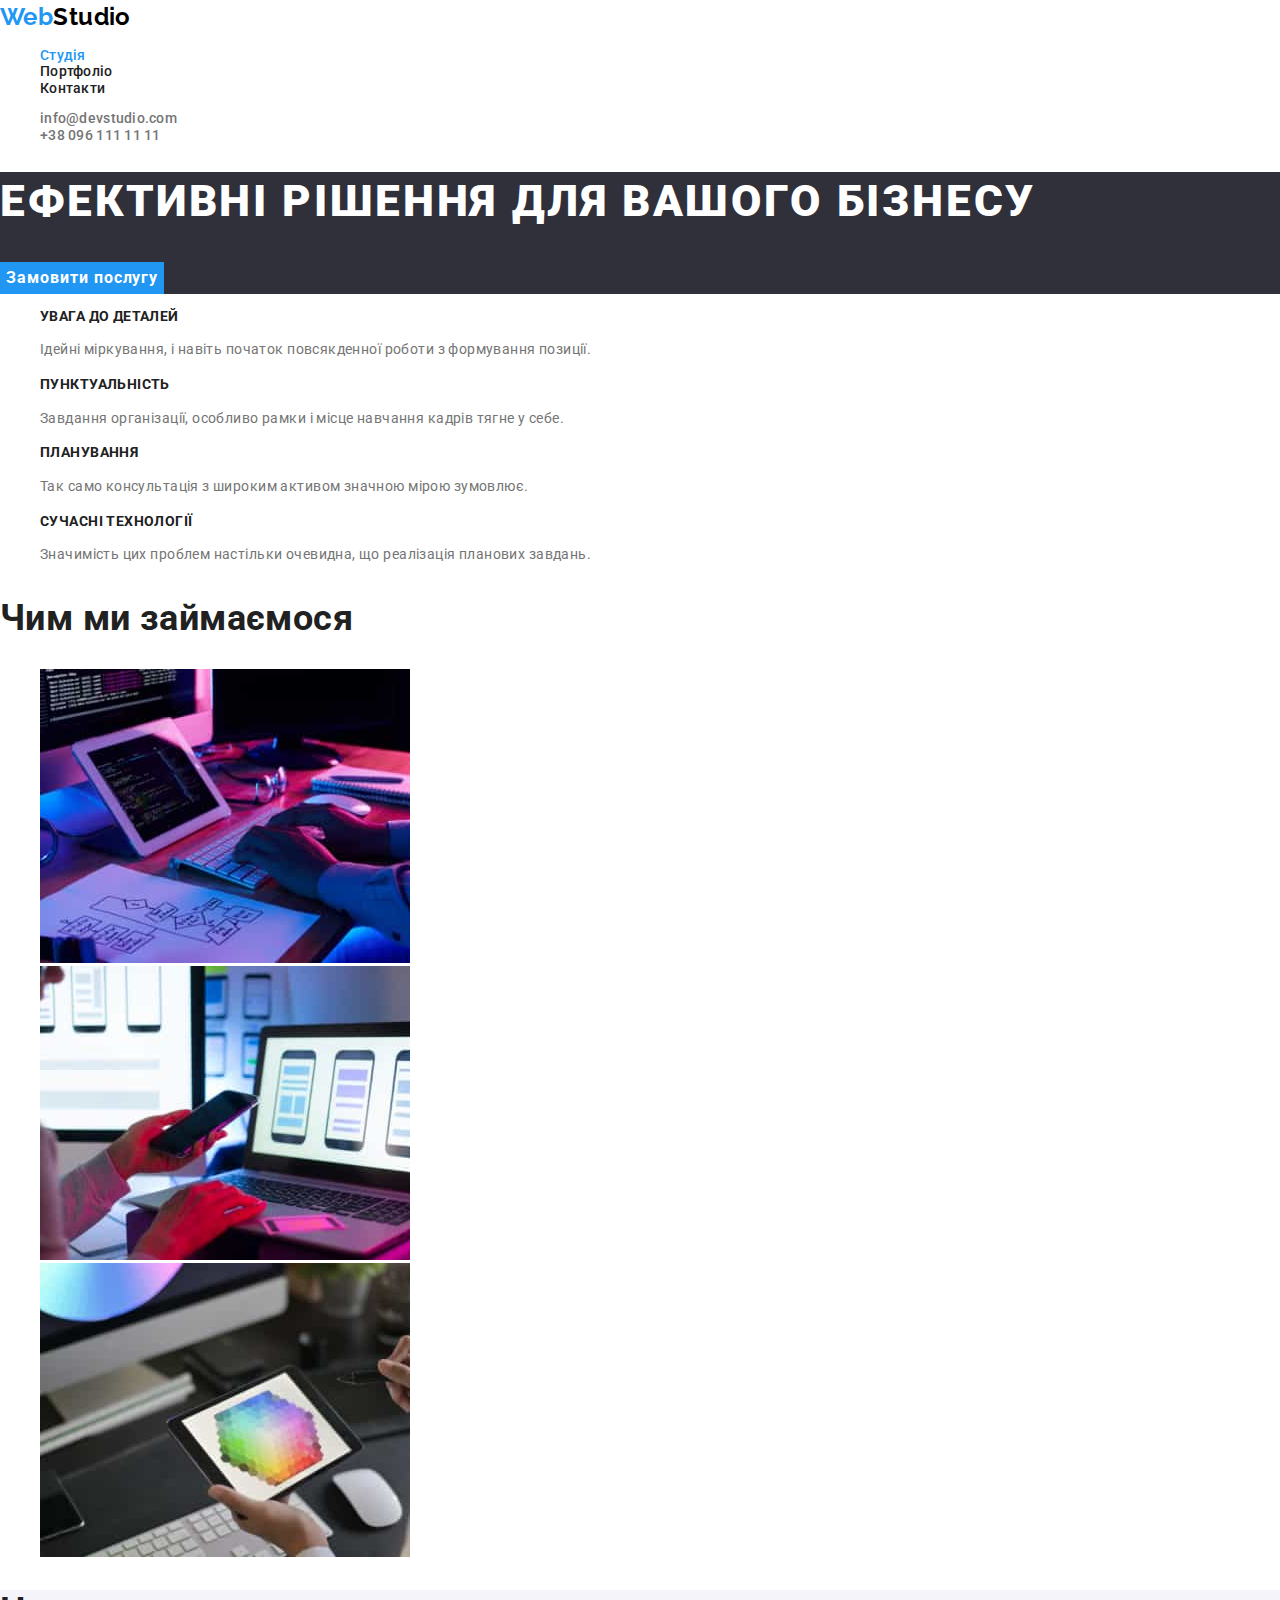
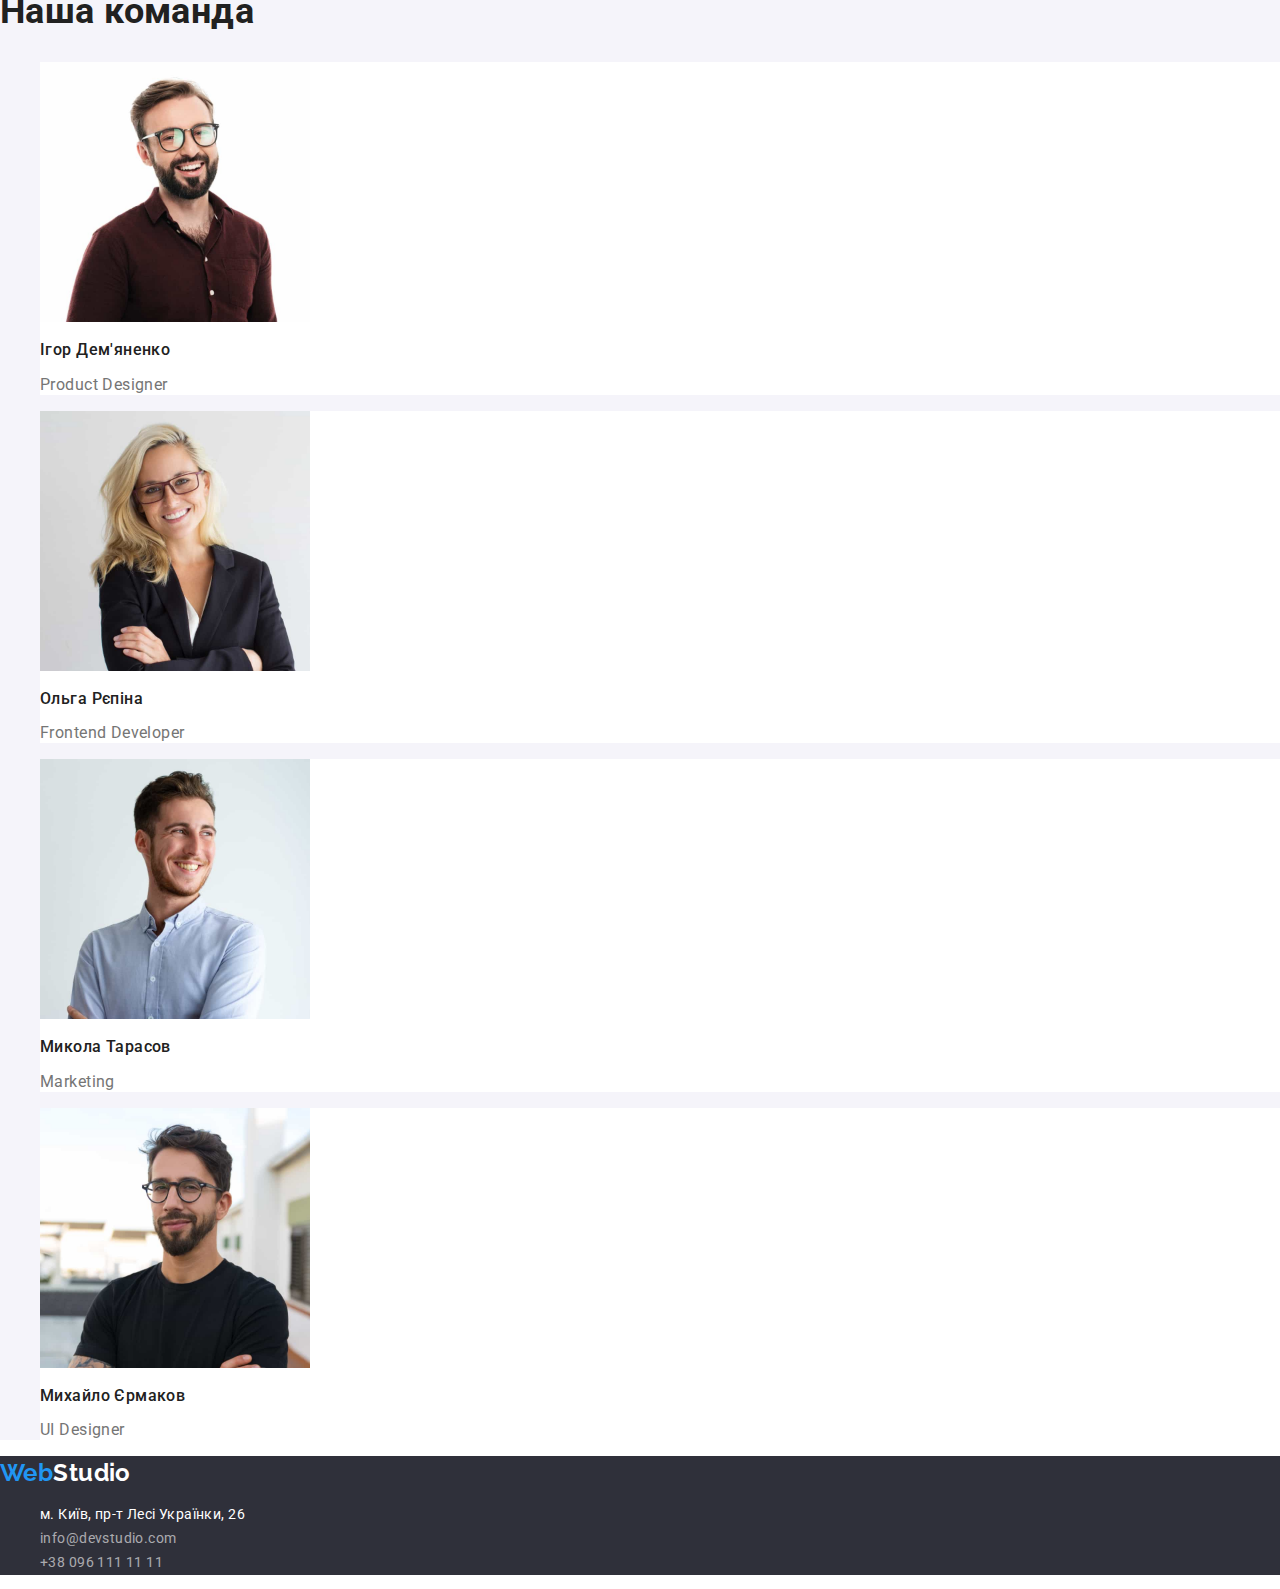
==== commit 90f55024: "updated" ====
--- a/index.html
+++ b/index.html
@@ -21,7 +21,7 @@
             <a href="./index.html" class="logo"><span class="logo-first-word">Web</span>Studio</a>
             <ul class="list">
                 <li><a href="./index.html" class="header-link-nav current">Студія</a></li>
-                <li><a href="/portfolio.html" class="header-link-nav">Портфоліо</a></li>
+                <li><a href="./portfolio.html" class="header-link-nav">Портфоліо</a></li>
                 <li><a href="#" class="header-link-nav">Контакти</a></li>
             </ul>
             <ul class="list">
@@ -38,7 +38,7 @@
             <button type="button" class="hero-button">Замовити послугу</button>
         </section>
         <!-- Наші особливості -->
-        <section class="main-content">
+        <section>
             <h2 class="visually-hidden">Наші особливості</h2>
         <ul class="list">
             <li>
@@ -99,7 +99,7 @@
     <!-- Футер -->
     <footer class="footer">
         <a href="./index.html" class="logo"><span class="logo-first-word">Web</span><span class="logo-second-word">Studio</span></a>
-        <address>
+        <address class="address">
             <ul class="list">
                 <li><a href="https://www.google.com/maps/place/Lesi+Ukrainky+Blvd,+26,+Kyiv,+02000/@50.4265807,30.5383858,17z/data=!3m1!4b1!4m5!3m4!1s0x40d4cf0e033ecbe9:0x57a4dffefec77da0!8m2!3d50.4265807!4d30.5383858"
                         target="_blank" rel="noreferrer noopener nofollow" class="footer-link-location">м. Київ, пр-т Лесі Українки, 26</a></li>
--- a/css/styles.css
+++ b/css/styles.css
@@ -1,7 +1,5 @@
-:root {    
-    --primary-background-color: #F5F5F5;
+:root {
     --secondary-background-color: #2F303A;
-    --header-background-color: #FFFFFF;
     --another-background-color: #F5F4FA;
     --button-background-focus: #188CE8;
     --accent-color: #2196F3;
@@ -15,18 +13,15 @@
 body {
     font-family: 'Roboto', sans-serif;
     font-size: 14px;
-    font-weight: 400;
+    letter-spacing: 0.03em;
     color: var(--primary-text-color);
+    background-color: var(--primary-white-color);
 }
 .list {
     list-style: none;
-    font-style: normal;
 }
 
 /* Хедер */
-.header {
-    background-color: var(--header-background-color);
-}
 .logo {
     text-decoration: none;
     font-family: 'Raleway', sans-serif;
@@ -42,6 +37,7 @@
     text-decoration: none;
     font-weight: 500;
     line-height: 1.17;
+    letter-spacing: 0.02em;
     color: var(--primary-text-color);
 }
 .header-link-nav:hover, .header-link-nav:focus {
@@ -51,6 +47,7 @@
     text-decoration: none;
     font-weight: 500;
     line-height: 1.17;
+    letter-spacing: 0.02em;
     color: var(--secondary-text-color);
 }
 .header-link-item:hover, .header-link-item:focus {
@@ -63,6 +60,9 @@
 /* Футер */
 .footer {
     background-color: var(--secondary-background-color);
+}
+.address {
+    font-style: normal;
 }
 .logo-second-word {
     color: var(--primary-white-color);
@@ -85,9 +85,6 @@
 }
 
 /* index.html */
-.main-content {
-    background-color: var(--primary-background-color);
-}
 .title {
     background-color: var(--secondary-background-color);
 }
@@ -96,6 +93,7 @@
     font-weight: 900;
     font-size: 44px;
     line-height: 1.36;
+    letter-spacing: 0.06em;
     color: var(--primary-white-color);
 }
 .hero-button {
@@ -104,6 +102,7 @@
     font-weight: 700;
     font-size: 16px;
     line-height: 1.88;
+    letter-spacing: 0.06em;
     color: var(--primary-white-color);
     background-color: var(--accent-color);
 }
@@ -131,6 +130,7 @@
 .subtitle {
     text-transform: uppercase;
     font-weight: 700;
+    font-size: 14px;
     line-height: 1.17;
     color: var(--primary-text-color);
 }
@@ -160,8 +160,10 @@
 .menu-button {
     border: none;
     font-weight: 500;
+    font-family: 'Roboto',sans-serif;
     font-size: 16px;
     line-height: 1.63;
+    letter-spacing: 0.03em;
     color: var(--primary-text-color);
     background-color: var(--another-background-color);
 }
@@ -173,6 +175,7 @@
     font-weight: 700;
     font-size: 18px;
     line-height: 2;
+    letter-spacing: 0.06em;
     color: var(--primary-text-color);
 }
 .product-tag {
